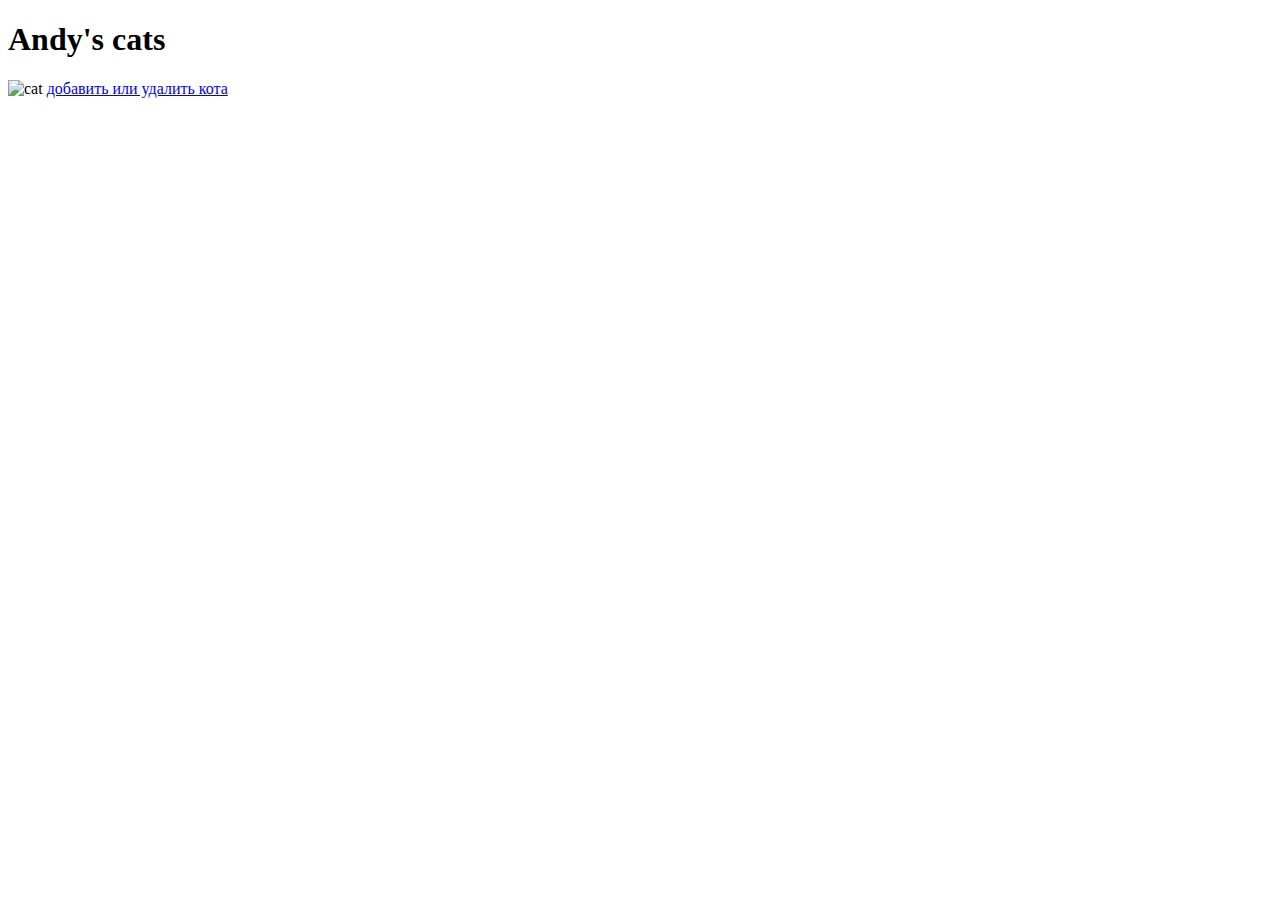
==== index.html @ 4ddf511e "Update index.html" ====
<!DOCTYPE html>
<html lang="en">
<head>
    
    <meta charset="UTF-8">
    <meta http-equiv="X-UA-Compatible" content="IE=edge">
    <meta name="viewport" content="width=device-width, initial-scale=1.0">
    <link rel="stylesheet" href="index.css">
    <title>Asatryan0700's Cats</title>
<style>
    
</style>
</head>
<body>
    <div class="header">
        <a href="/cats2" class="hdr_txt" style="text-decoration: none; color: black;"><h1>Andy's cats</h1></a>
        <img src="https://static.wikia.nocookie.net/minecraft_ru_gamepedia/images/6/60/%D0%9E%D1%86%D0%B5%D0%BB%D0%BE%D1%82.png/" alt="cat" width="100">
        <a href="add.html">добавить или удалить кота</a>
    </div>
    <div class="jj">
      <div class="container"></div>
    </div>
  

    <script src="index.js"></script>
</body>
</html>
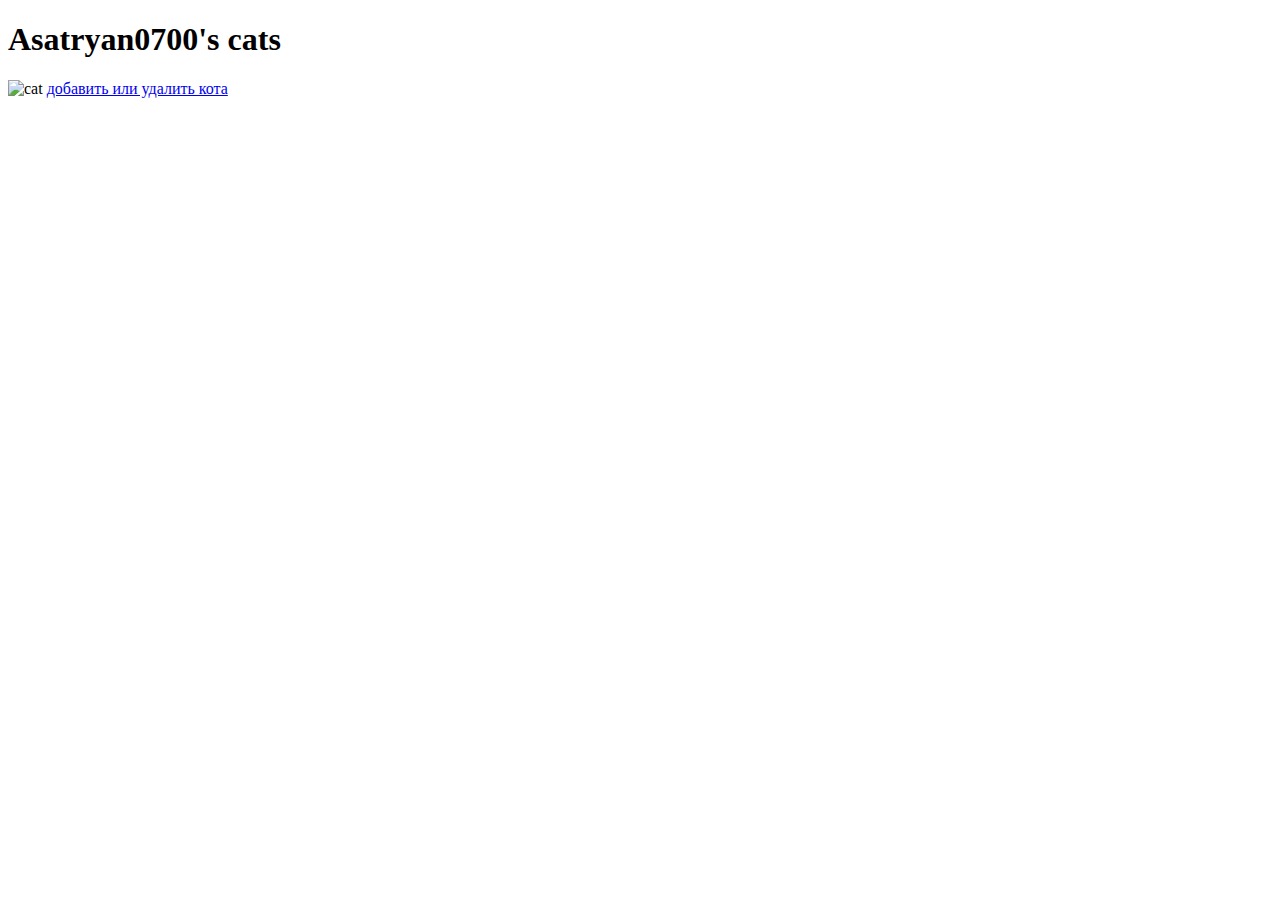
==== commit 6b8dd004: "Update index.html" ====
--- a/index.html
+++ b/index.html
@@ -13,7 +13,7 @@
 </head>
 <body>
     <div class="header">
-        <a href="/cats2" class="hdr_txt" style="text-decoration: none; color: black;"><h1>Andy's cats</h1></a>
+        <a href="/cats0070.github.io" class="hdr_txt" style="text-decoration: none; color: black;"><h1>Asatryan0700's cats</h1></a>
         <img src="https://static.wikia.nocookie.net/minecraft_ru_gamepedia/images/6/60/%D0%9E%D1%86%D0%B5%D0%BB%D0%BE%D1%82.png/" alt="cat" width="100">
         <a href="add.html">добавить или удалить кота</a>
     </div>
